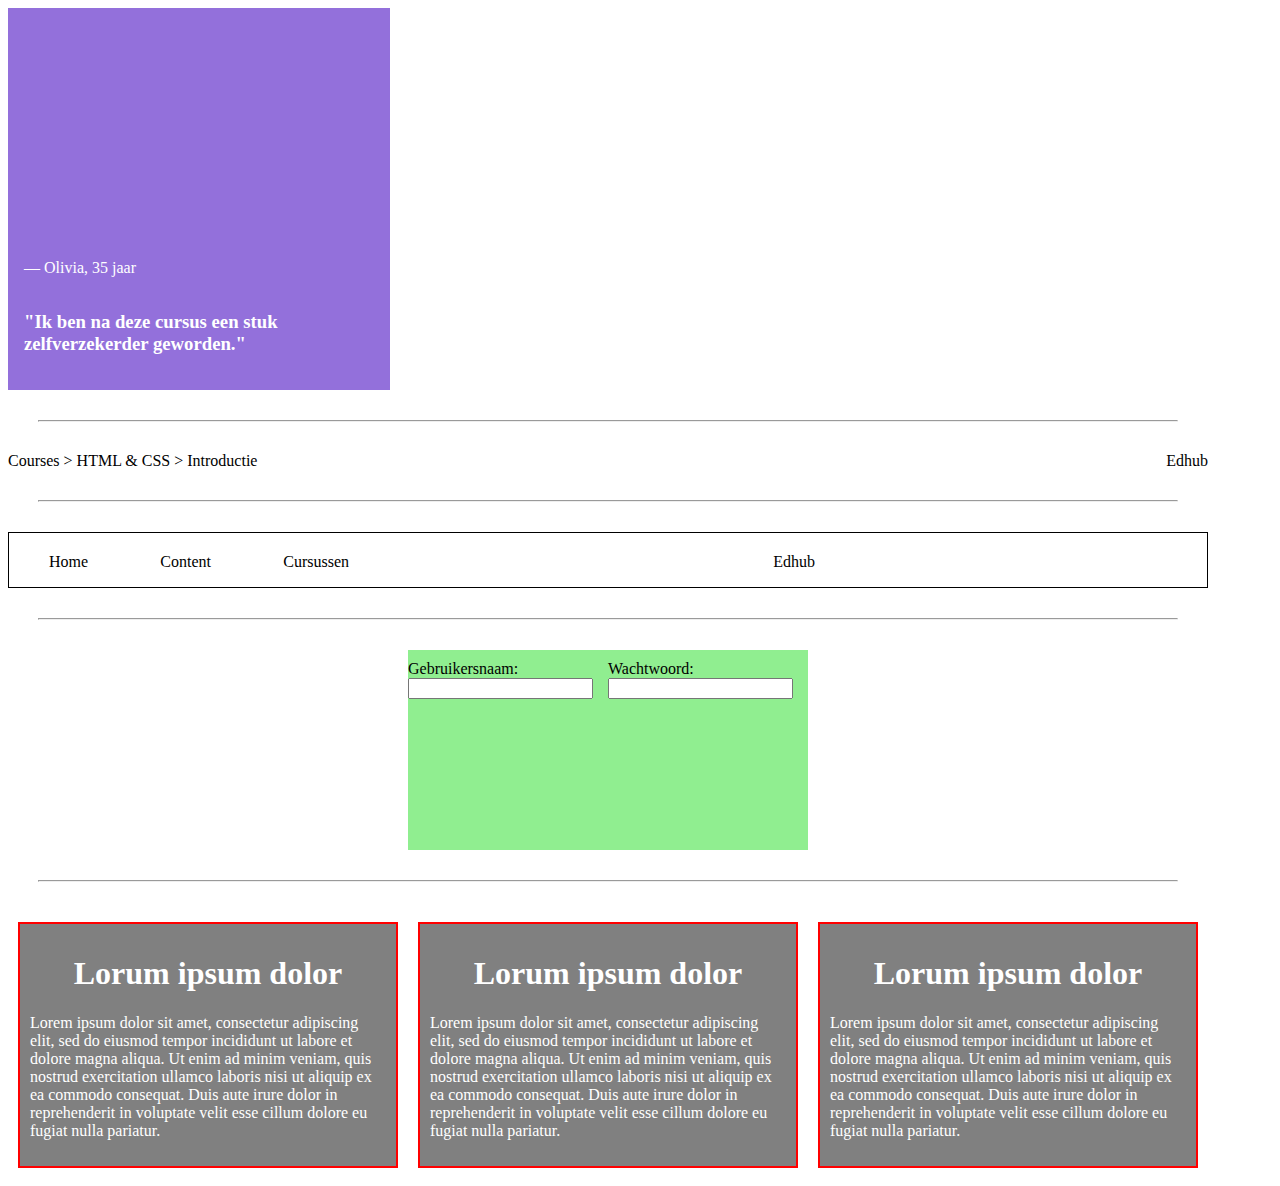
==== opdracht-2/index.html @ 7bee656f "huiswerk push naar Git" ====
<!DOCTYPE html>
<html lang="en">
<head>
    <meta charset="UTF-8">
    <link rel="stylesheet" href="styles.css">
    <link rel="stylesheet" href="flexbox.css">
    <title>Opdracht 2 - Flexbox</title>
</head>
<body>
    <!--    OPDRACHT 2.1    -->
    <div class="one">
        <p>&mdash; Olivia, 35 jaar</p>
        <h3>"Ik ben na deze cursus een stuk zelfverzekerder geworden."</h3>
    </div>

    <hr />

    <!--    OPDRACHT 2.2    -->
    <div class="two">
        <div>
            <span>Courses ></span>
            <span>HTML & CSS ></span>
            <span>Introductie</span>
        </div>
        <div>Edhub</div>
    </div>

    <hr />

    <!--    OPDRACHT 2.3    -->
    <div class="three">
    <ul class="threeleft">
        <li>Home </li>
        <li>Content </li>
        <li>Cursussen</li>
    </ul>
         <div id="edhub">Edhub</div>
        </div>




        <hr />

    <!--    OPDRACHT 2.4    -->
    <div class="login-container">
        <form>
            <label for="username">
                Gebruikersnaam:
                <input id="username" type="text" name="username"/>
            </label>
            <label for="password">
                Wachtwoord:
                <input id="password" type="password" name="password"/>
            </label>
        </form>
    </div>

    <hr />

    <!--    OPDRACHT 2.5    -->
    <div class="five-container">
        <article class="flexbox-item">
            <h1>Lorum ipsum dolor</h1>
            <p>Lorem ipsum dolor sit amet, consectetur adipiscing elit, sed do eiusmod tempor incididunt ut labore et dolore magna aliqua. Ut enim ad minim veniam, quis nostrud exercitation ullamco laboris nisi ut aliquip ex ea commodo consequat. Duis aute irure dolor in reprehenderit in voluptate velit esse cillum dolore eu fugiat nulla pariatur. </p>
        </article>
        <article class="flexbox-item">
            <h1>Lorum ipsum dolor</h1>
            <p>Lorem ipsum dolor sit amet, consectetur adipiscing elit, sed do eiusmod tempor incididunt ut labore et dolore magna aliqua. Ut enim ad minim veniam, quis nostrud exercitation ullamco laboris nisi ut aliquip ex ea commodo consequat. Duis aute irure dolor in reprehenderit in voluptate velit esse cillum dolore eu fugiat nulla pariatur. </p>
        </article>
        <article class="flexbox-item">
            <h1>Lorum ipsum dolor</h1>
            <p>Lorem ipsum dolor sit amet, consectetur adipiscing elit, sed do eiusmod tempor incididunt ut labore et dolore magna aliqua. Ut enim ad minim veniam, quis nostrud exercitation ullamco laboris nisi ut aliquip ex ea commodo consequat. Duis aute irure dolor in reprehenderit in voluptate velit esse cillum dolore eu fugiat nulla pariatur. </p>
        </article>
    </div>
</body>
</html>
---- opdracht-2/styles.css ----
/* --------- VERANDER NIETS IN DIT BESTAND ----------*/

hr {
margin: 30px;
}

body {
    max-width: 1200px;
}

.one {
    background-color: mediumpurple;
    color: white;
    width: 350px;
    height: 350px;
    padding: 16px;
}

form {
    width: 400px;
    height: 200px;
    background-color: lightgreen;
}

form label {
    margin: 10px 0;
    width: 200px;
}

article {
    background-color: orange;
    color: white;
    padding: 20px;
}
---- opdracht-2/flexbox.css ----
/* ======================================================
   OEFENEN MET FLEXBOX
========================================================= */

/*Opdracht 2.1:*/


.one {
            background-color: mediumpurple;
            display:flex;
            flex-direction: column;
            justify-content: flex-end;





}






/*Opdracht 2.2:*/
div.two{
             display:flex;
             flex-direction: row;
    justify-content: space-between  ;



}
/*Opdracht 2.3:*/

.three{
    display: flex;
    flex-direction: row;
    border: 1px solid black;
    background-color: white;


}

#edhub{
    display: flex;
    flex-direction: row;
    justify-content: flex-end;
    flex-basis: 450px;
    margin-top: 20px;
    margin-bottom: 16px;
    margin-left: 16px;

}

.threeleft
{
    display: flex;
    flex-direction: row;
    justify-content: space-between;
    flex-basis: 300px;
    margin-top: 20px;
    margin-bottom: 16px;

}

ul{

    list-style-type: none;
}


/*Opdracht 2.4:*/

.login-container{
    display: flex;
    justify-content: center;
}



form{
    display: flex;}




/*Opdracht 2.5:*/

.five-container{
   display: flex;

}

.flexbox-item {
    margin: 10px;
    padding: 10px;
    border:2px solid red;
    background-color: grey;
    justify-items:center;

}
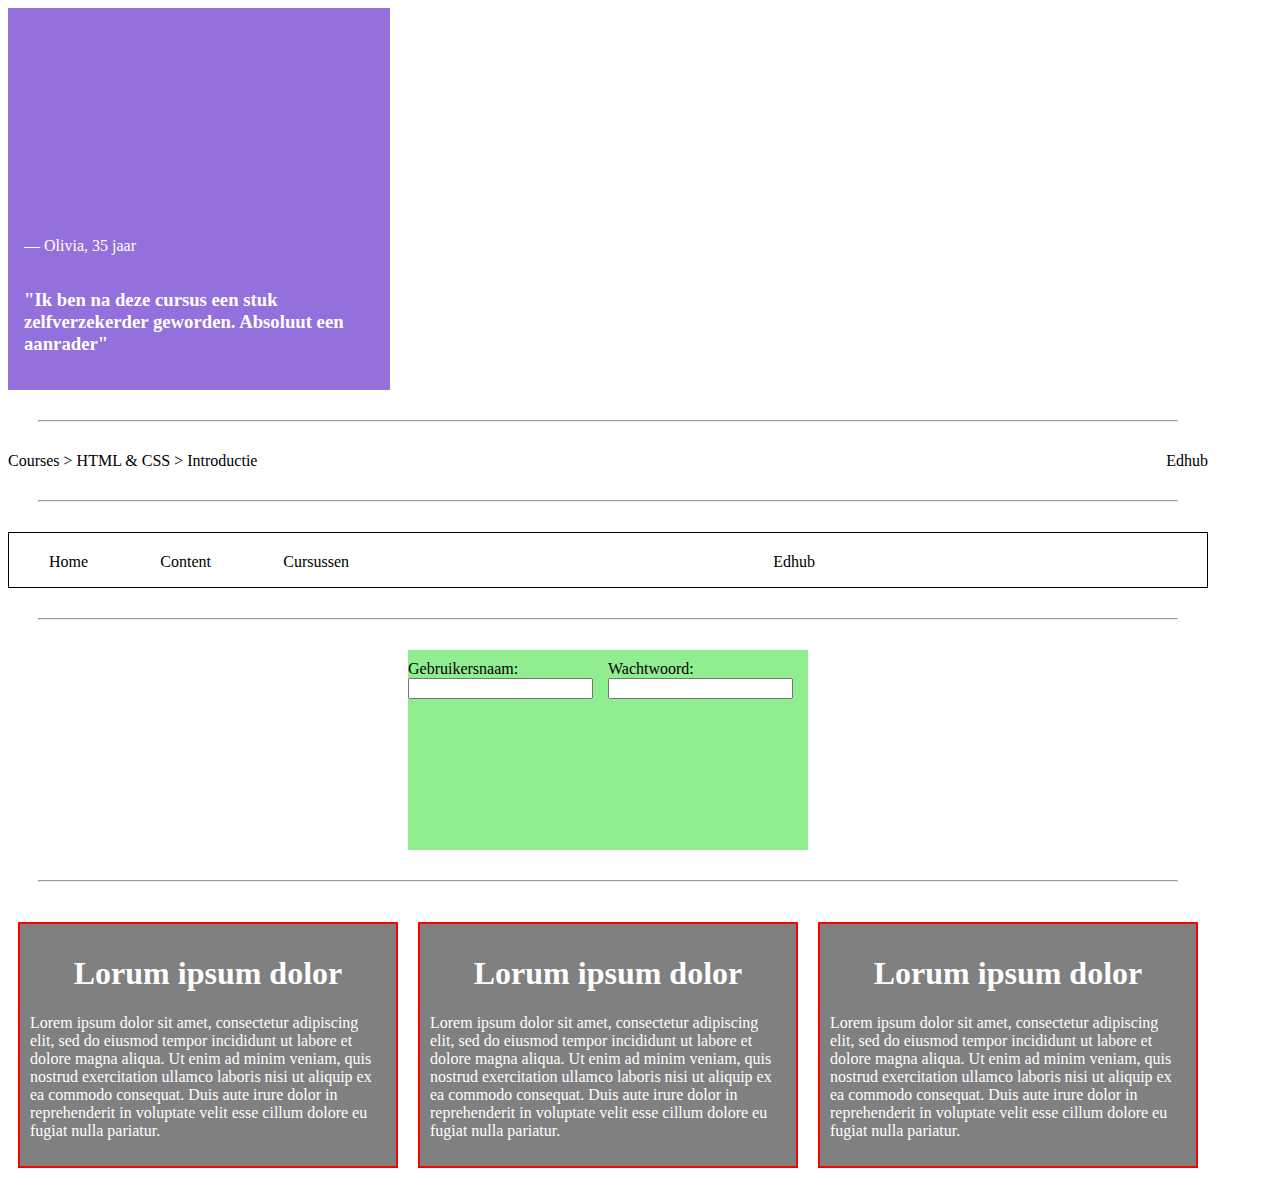
==== commit 3ba597b1: "flexbox" ====
--- a/opdracht-2/index.html
+++ b/opdracht-2/index.html
@@ -10,7 +10,7 @@
     <!--    OPDRACHT 2.1    -->
     <div class="one">
         <p>&mdash; Olivia, 35 jaar</p>
-        <h3>"Ik ben na deze cursus een stuk zelfverzekerder geworden."</h3>
+        <h3>"Ik ben na deze cursus een stuk zelfverzekerder geworden. Absoluut een aanrader"</h3>
     </div>
 
     <hr />
--- a/opdracht-2/flexbox.css
+++ b/opdracht-2/flexbox.css
@@ -2,7 +2,7 @@
    OEFENEN MET FLEXBOX
 ========================================================= */
 
-/*Opdracht 2.1:*/
+/*Opdracht* 2.1:*/
 
 
 .one {
